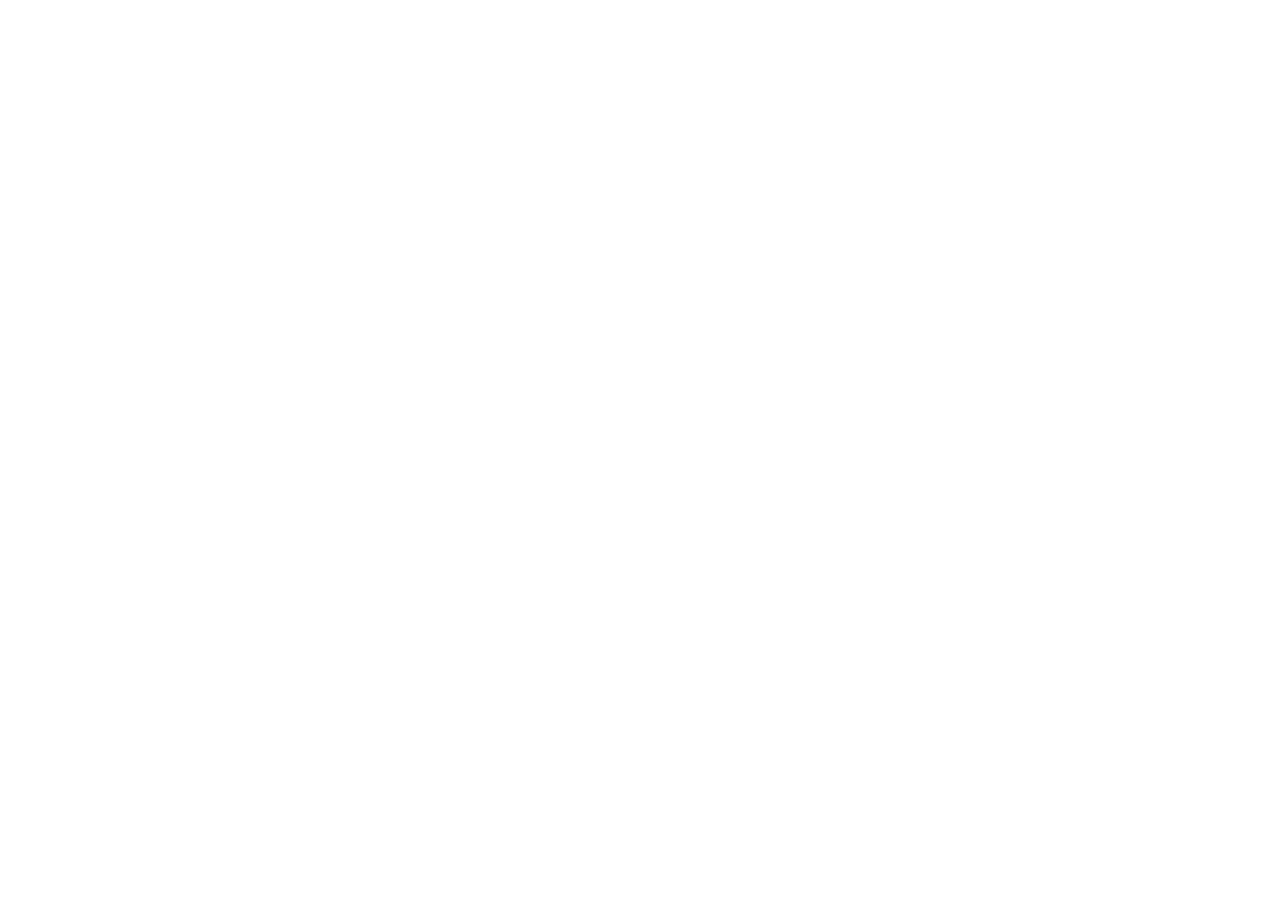
==== src/index.html @ 75da16c6 "Initial commit" ====
<!DOCTYPE html>
<html lang="en">
  <head>
    <meta charset="UTF-8" />
    <link rel="icon" type="image/svg+xml" href="/favicon.svg" />
    <meta name="viewport" content="width=device-width, initial-scale=1.0" />
    <title>Vanilla App Template</title>
    <link rel="stylesheet" href="./css/styles.css" />
  </head>
  <body>
    <load src="./partials/header.html" icon-path="img/sprite.svg#logo" />

    <main>
      <!-- Loads the specified .html file -->
      <load src="./partials/vite-promo.html" />
      <load src="./partials/badges.html" />
    </main>

    <load src="./partials/footer.html" />

    <script type="module" src="./main.js"></script>
  </body>
</html>
---- src/css/styles.css ----
/**
  |============================
  | include css partials with
  | default @import url()
  |============================
*/
/* Common styles */
@import url('./reset.css');
@import url('./base.css');
@import url('./container.css');
@import url('./animations.css');

/* Sections style */
@import url('./header.css');
@import url('./vite-promo.css');
@import url('./badges.css');
@import url('./back-link.css');
@import url('./footer.css');
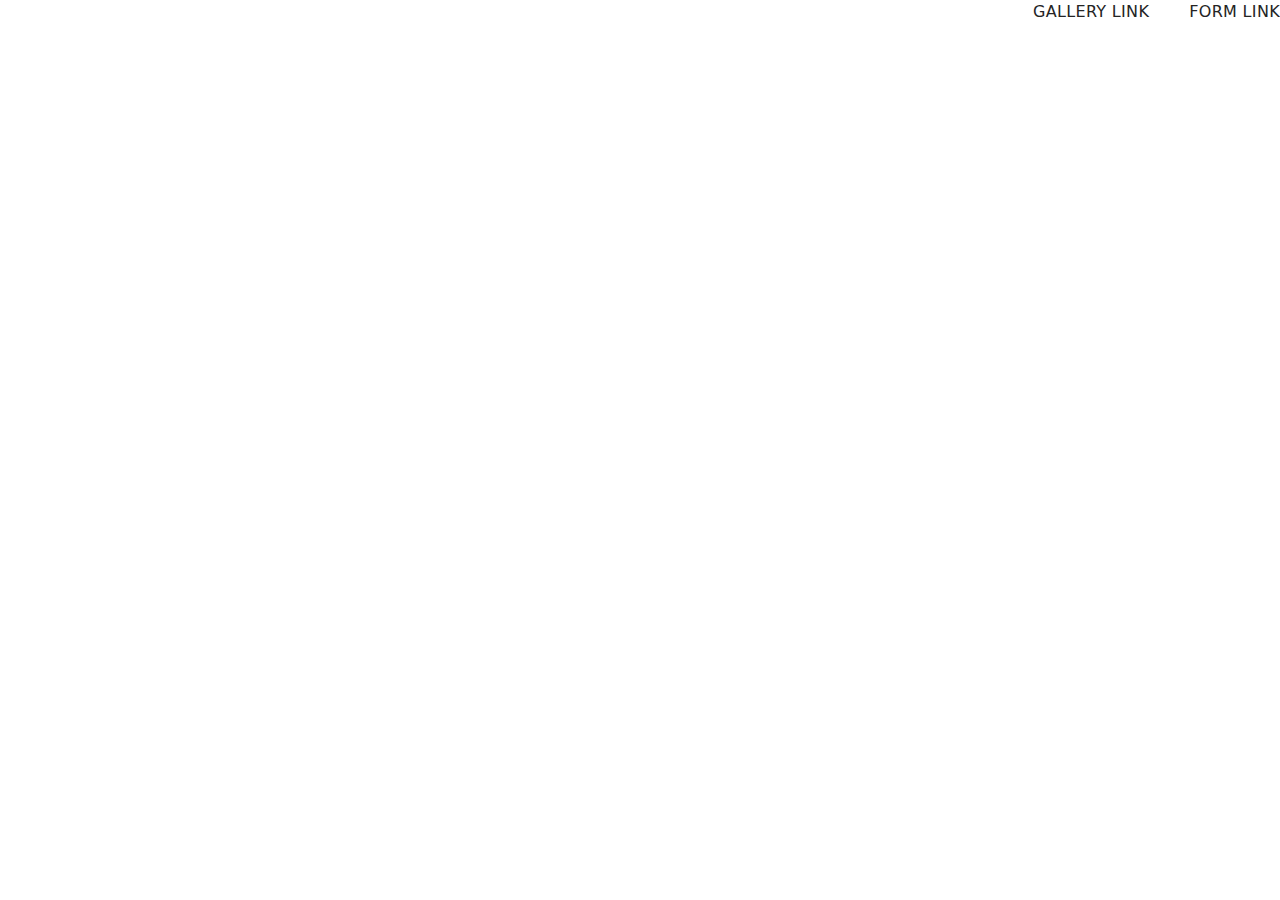
==== commit dc31a07d: "homework 1 advanced js" ====
--- a/src/index.html
+++ b/src/index.html
@@ -1,23 +1,22 @@
 <!DOCTYPE html>
-<html lang="en">
-  <head>
-    <meta charset="UTF-8" />
-    <link rel="icon" type="image/svg+xml" href="/favicon.svg" />
-    <meta name="viewport" content="width=device-width, initial-scale=1.0" />
-    <title>Vanilla App Template</title>
-    <link rel="stylesheet" href="./css/styles.css" />
-  </head>
-  <body>
-    <load src="./partials/header.html" icon-path="img/sprite.svg#logo" />
-
-    <main>
-      <!-- Loads the specified .html file -->
-      <load src="./partials/vite-promo.html" />
-      <load src="./partials/badges.html" />
-    </main>
-
-    <load src="./partials/footer.html" />
-
-    <script type="module" src="./main.js"></script>
-  </body>
+<html lang='en'>
+<head>
+  <meta charset='UTF-8' />
+  <link rel='icon' type='image/svg+xml' href='/favicon.svg' />
+  <meta name='viewport' content='width=device-width, initial-scale=1.0' />
+  <title>Vanilla App Template</title>
+  <link rel='stylesheet' href='./css/styles.css' />
+</head>
+<body>
+<main>
+  <ul class='nav-list'>
+    <li class='nav-item'>
+      <a class='nav-link {=$highlight-act}' href='./1-gallery.html'>GALLERY LINK</a>
+    </li>
+    <li class='nav-item'>
+      <a class='nav-link {=$highlight-curr}' href='./2-form.html'>FORM LINK</a>
+    </li>
+  </ul>
+</main>
+</body>
 </html>
